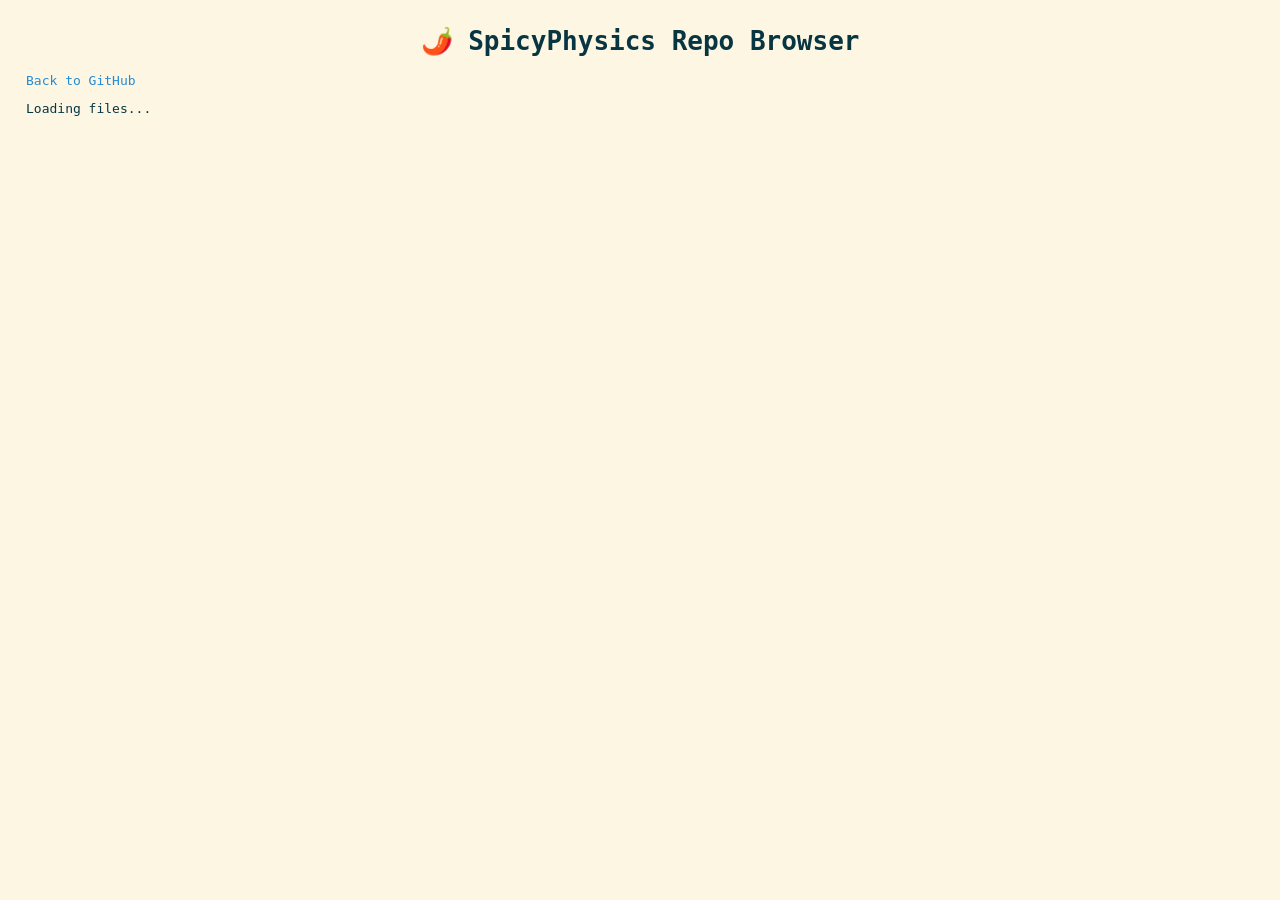
==== docs/index.html @ f8cbdbe3 "testing gh-repo" ====
<!DOCTYPE html>
<html lang="en">
<head>
  <meta charset="UTF-8">
  <title>SpicyPhysics — File Explorer</title>
  <meta name="viewport" content="width=device-width, initial-scale=1">
  <style>
    body { font-family: monospace; background: #fdf6e3; color: #073642; margin: 2em; }
    h1 { text-align: center; }
    ul { list-style: none; padding-left: 1em; }
    li { margin: 0.3em 0; }
    a { text-decoration: none; color: #268bd2; }
    a:hover { text-decoration: underline; }
  </style>
</head>
<body>
  <h1>🌶️ SpicyPhysics Repo Browser</h1>
  <p><a href="https://github.com/moncherif979/spicyphysics">Back to GitHub</a></p>
  <div id="file-list">Loading files...</div>

  <script>
    async function fetchContents(path = '') {
      const url = `https://api.github.com/repos/moncherif979/spicyphysics/contents/${path}`;
      const res = await fetch(url);
      return res.json();
    }

    async function render(path = '') {
      const files = await fetchContents(path);
      let html = '<ul>';
      for (const file of files) {
        if (file.type === 'dir') {
          html += `<li>📂 <a href="?path=${file.path}">${file.name}/</a></li>`;
        } else {
          html += `<li>📄 <a href="${file.html_url}" target="_blank">${file.name}</a></li>`;
        }
      }
      html += '</ul>';
      document.getElementById('file-list').innerHTML = html;
    }

    // Handle navigation
    const params = new URLSearchParams(window.location.search);
    const path = params.get('path') || '';
    render(path);
  </script>
</body>
</html>
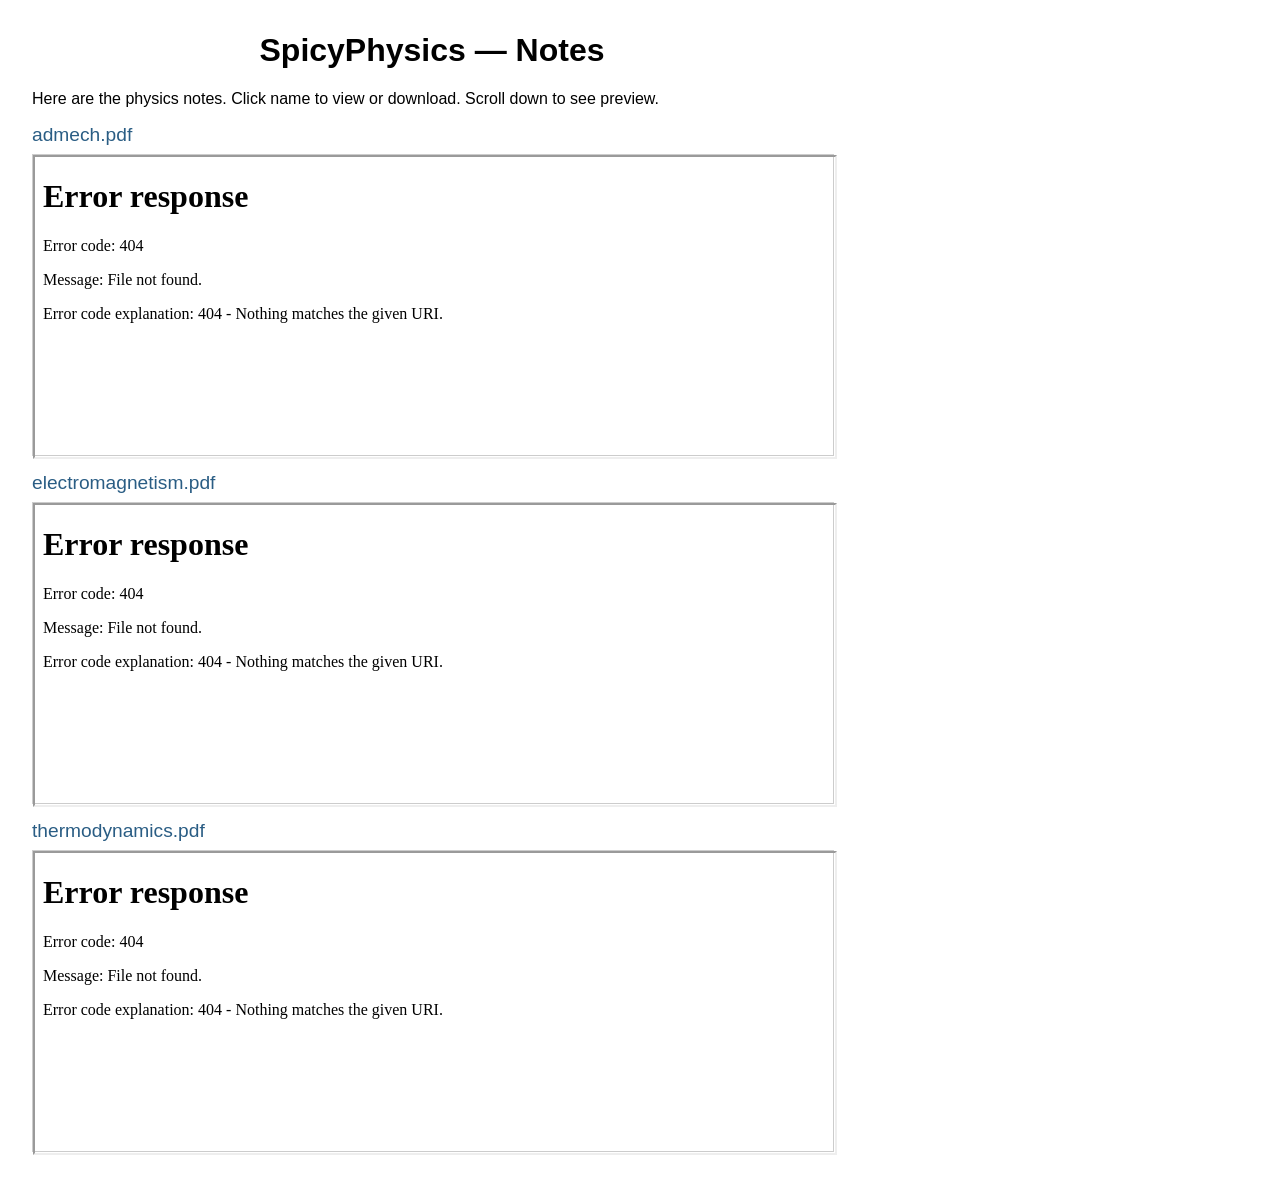
==== commit 05f538e5: "testing gh-repo" ====
--- a/docs/index.html
+++ b/docs/index.html
@@ -2,48 +2,62 @@
 <html lang="en">
 <head>
   <meta charset="UTF-8">
-  <title>SpicyPhysics — File Explorer</title>
-  <meta name="viewport" content="width=device-width, initial-scale=1">
+  <title>SpicyPhysics — Notes & PDFs</title>
   <style>
-    body { font-family: monospace; background: #fdf6e3; color: #073642; margin: 2em; }
-    h1 { text-align: center; }
-    ul { list-style: none; padding-left: 1em; }
-    li { margin: 0.3em 0; }
-    a { text-decoration: none; color: #268bd2; }
-    a:hover { text-decoration: underline; }
+    body {
+      font-family: sans-serif;
+      margin: 2em;
+      max-width: 800px;
+    }
+    h1 {
+      text-align: center;
+    }
+    .pdf-list {
+      list-style-type: none;
+      padding: 0;
+    }
+    .pdf-list li {
+      margin: 1em 0;
+    }
+    .pdf-list a {
+      font-size: 1.2em;
+      text-decoration: none;
+      color: #2a5d84;
+    }
+    .pdf-list a:hover {
+      text-decoration: underline;
+    }
+    .preview {
+      margin-top: 0.5em;
+      border: 1px solid #ccc;
+      height: 300px;
+      width: 100%;
+    }
   </style>
 </head>
 <body>
-  <h1>🌶️ SpicyPhysics Repo Browser</h1>
-  <p><a href="https://github.com/moncherif979/spicyphysics">Back to GitHub</a></p>
-  <div id="file-list">Loading files...</div>
-
-  <script>
-    async function fetchContents(path = '') {
-      const url = `https://api.github.com/repos/moncherif979/spicyphysics/contents/${path}`;
-      const res = await fetch(url);
-      return res.json();
-    }
-
-    async function render(path = '') {
-      const files = await fetchContents(path);
-      let html = '<ul>';
-      for (const file of files) {
-        if (file.type === 'dir') {
-          html += `<li>📂 <a href="?path=${file.path}">${file.name}/</a></li>`;
-        } else {
-          html += `<li>📄 <a href="${file.html_url}" target="_blank">${file.name}</a></li>`;
-        }
-      }
-      html += '</ul>';
-      document.getElementById('file-list').innerHTML = html;
-    }
-
-    // Handle navigation
-    const params = new URLSearchParams(window.location.search);
-    const path = params.get('path') || '';
-    render(path);
-  </script>
+  <h1>SpicyPhysics — Notes</h1>
+  <p>Here are the physics notes. Click name to view or download. Scroll down to see preview.</p>
+  <ul class="pdf-list">
+    <li>
+      <a href="admech.pdf" target="_blank">admech.pdf</a>
+      <div class="preview">
+        <iframe src="admech.pdf#view=FitH" width="100%" height="100%"></iframe>
+      </div>
+    </li>
+    <li>
+      <a href="electromagnetism.pdf" target="_blank">electromagnetism.pdf</a>
+      <div class="preview">
+        <iframe src="electromagnetism.pdf#view=FitH" width="100%" height="100%"></iframe>
+      </div>
+    </li>
+    <li>
+      <a href="thermodynamics.pdf" target="_blank">thermodynamics.pdf</a>
+      <div class="preview">
+        <iframe src="thermodynamics.pdf#view=FitH" width="100%" height="100%"></iframe>
+      </div>
+    </li>
+    <!-- Add more entries similarly -->
+  </ul>
 </body>
 </html>
-
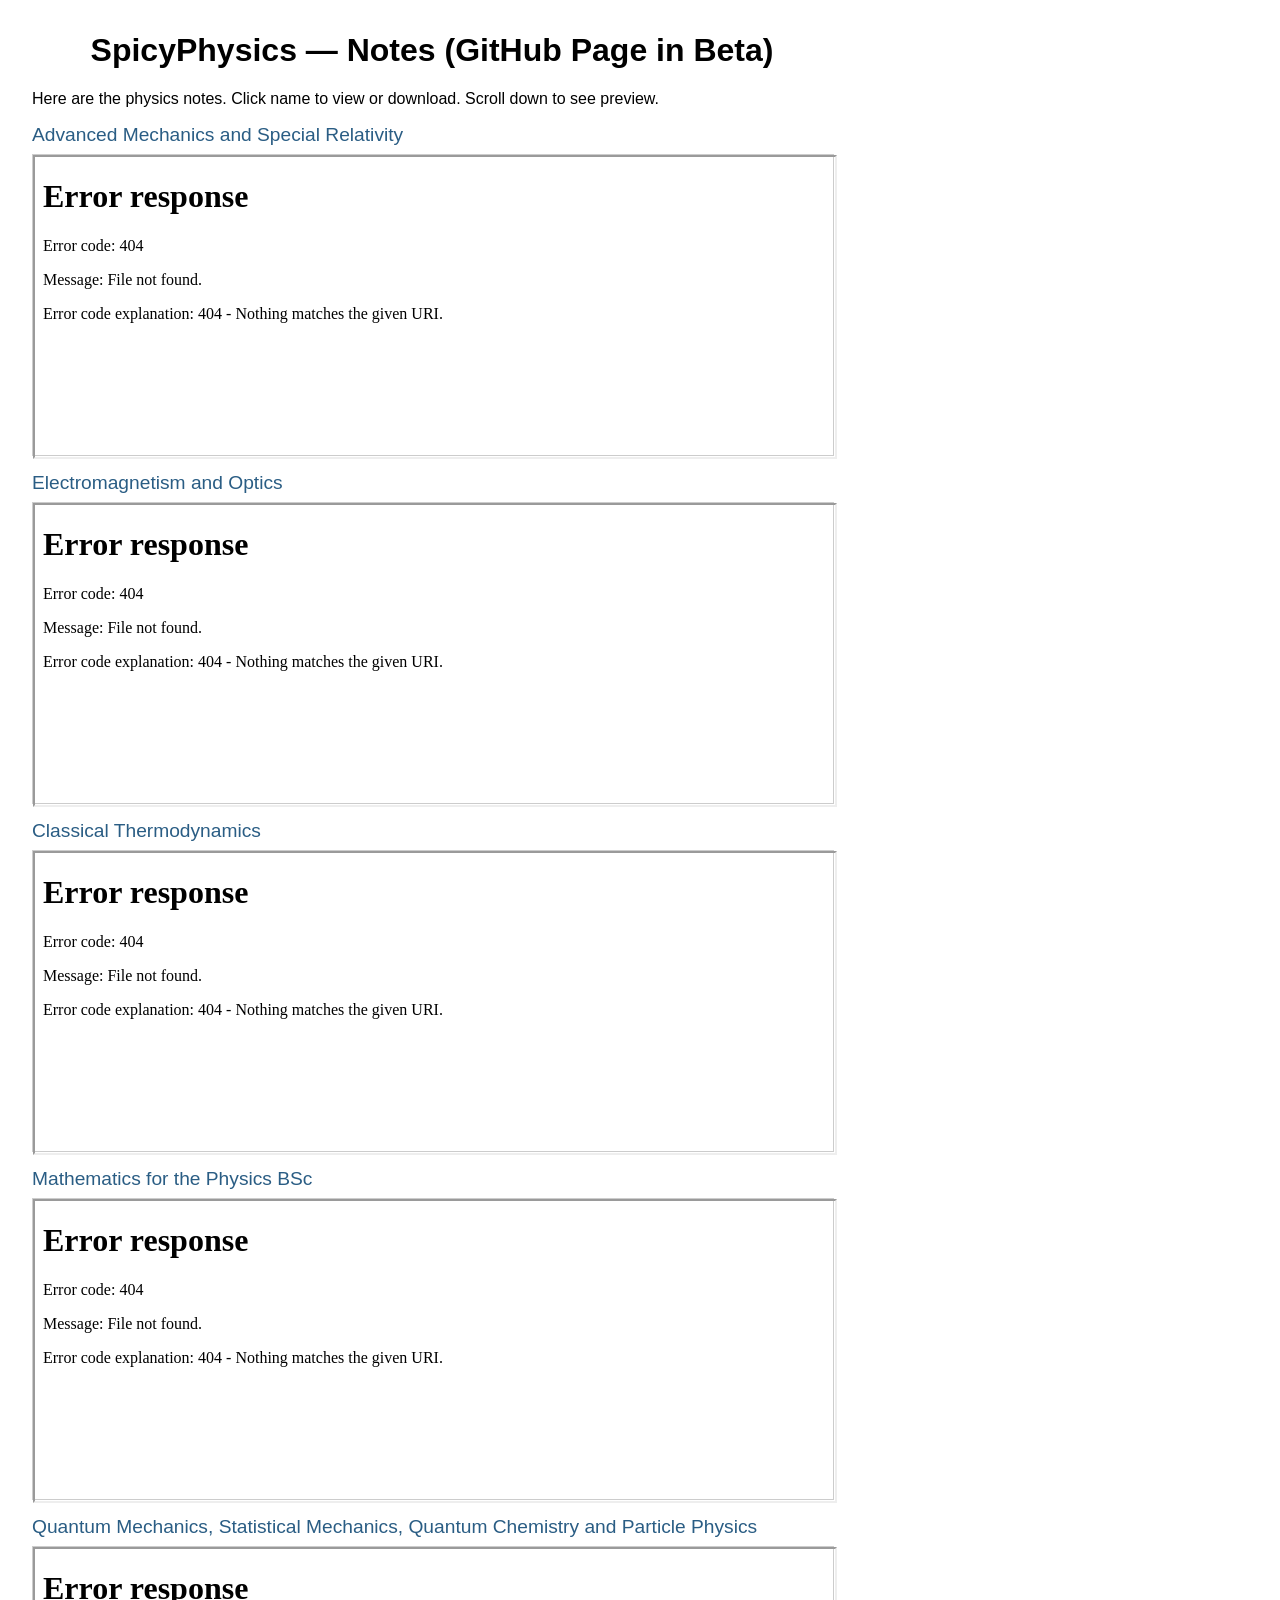
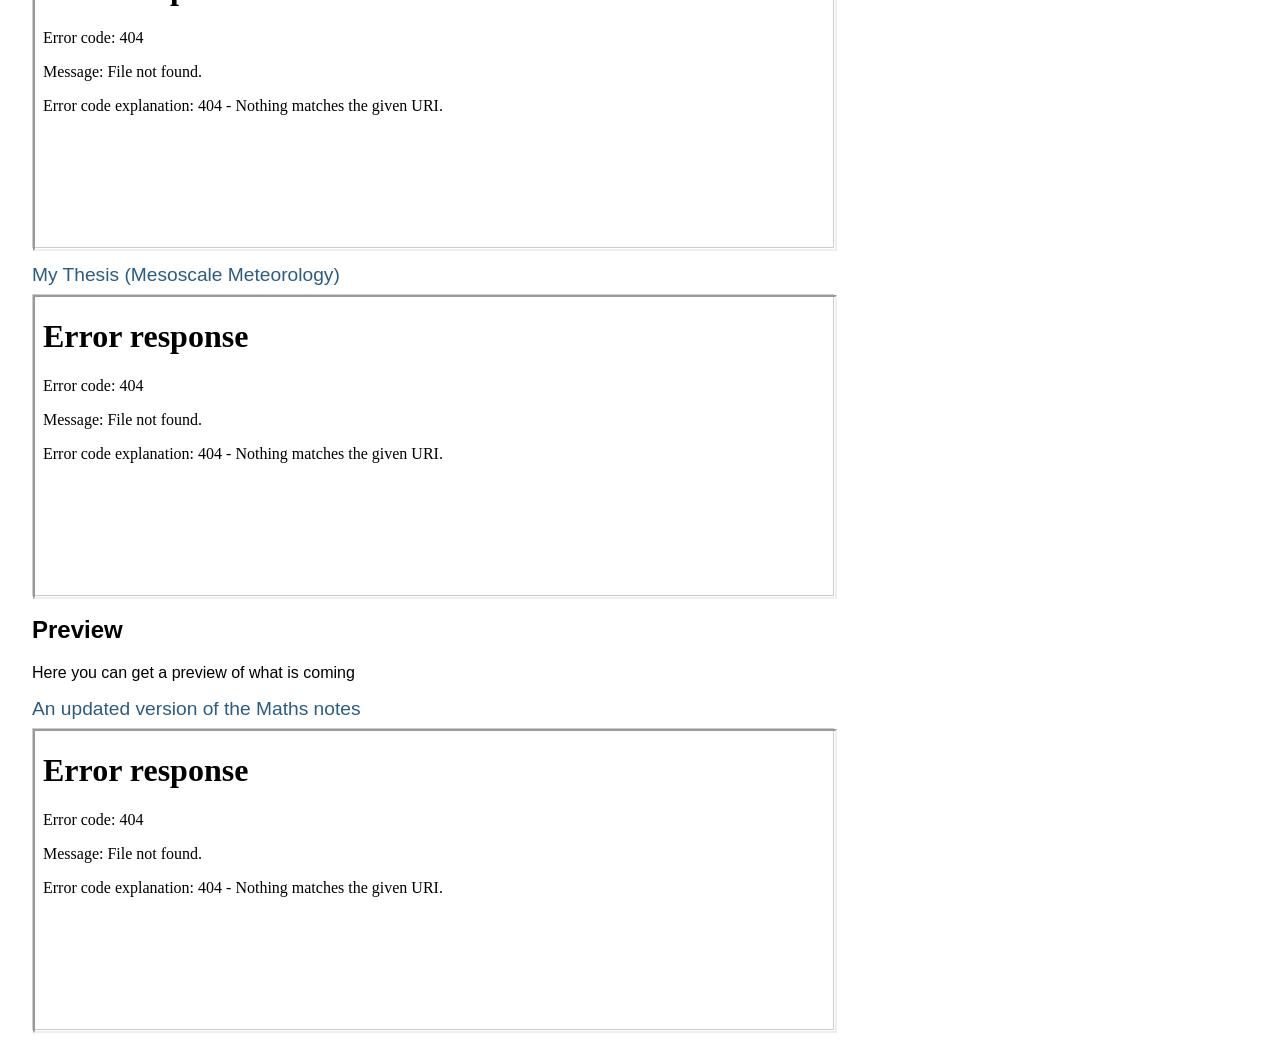
==== commit 408d7bb4: "testing gh-repo" ====
--- a/docs/index.html
+++ b/docs/index.html
@@ -36,28 +36,56 @@
   </style>
 </head>
 <body>
-  <h1>SpicyPhysics — Notes</h1>
+  <h1>SpicyPhysics — Notes (GitHub Page in Beta)</h1>
   <p>Here are the physics notes. Click name to view or download. Scroll down to see preview.</p>
   <ul class="pdf-list">
     <li>
-      <a href="admech.pdf" target="_blank">admech.pdf</a>
+      <a href="admech.pdf" target="_blank">Advanced Mechanics and Special Relativity</a>
       <div class="preview">
         <iframe src="admech.pdf#view=FitH" width="100%" height="100%"></iframe>
       </div>
     </li>
     <li>
-      <a href="electromagnetism.pdf" target="_blank">electromagnetism.pdf</a>
+      <a href="electromagnetism.pdf" target="_blank">Electromagnetism and Optics</a>
       <div class="preview">
         <iframe src="electromagnetism.pdf#view=FitH" width="100%" height="100%"></iframe>
       </div>
     </li>
     <li>
-      <a href="thermodynamics.pdf" target="_blank">thermodynamics.pdf</a>
+      <a href="thermodynamics.pdf" target="_blank">Classical Thermodynamics</a>
       <div class="preview">
         <iframe src="thermodynamics.pdf#view=FitH" width="100%" height="100%"></iframe>
       </div>
     </li>
+    <li>
+      <a href="complete.pdf" target="_blank">Mathematics for the Physics BSc</a>
+      <div class="preview">
+        <iframe src="complete.pdf#view=FitH" width="100%" height="100%"></iframe>
+      </div>
+    </li>
+    <li>
+      <a href="qm.pdf" target="_blank">Quantum Mechanics, Statistical Mechanics, Quantum Chemistry and Particle Physics</a>
+      <div class="preview">
+        <iframe src="qm.pdf#view=FitH" width="100%" height="100%"></iframe>
+      </div>
+    </li>
+    <li>
+      <a href="thesis.pdf" target="_blank">My Thesis (Mesoscale Meteorology)</a>
+      <div class="preview">
+        <iframe src="thesis.pdf#view=FitH" width="100%" height="100%"></iframe>
+      </div>
+    </li>
     <!-- Add more entries similarly -->
+  </ul>
+  <h2>Preview</h2>
+  <p>Here you can get a preview of what is coming</p>
+  <ul class="pdf-list">
+    <li>
+      <a href="spicyphysics/sources/mmf/mmf.pdf" target="_blank">An updated version of the Maths notes</a>
+      <div class="preview">
+        <iframe src="spicyphysics/sources/mmf/mmf.pdf#view=FitH" width="100%" height="100%"></iframe>
+      </div>
+    </li>
   </ul>
 </body>
 </html>
